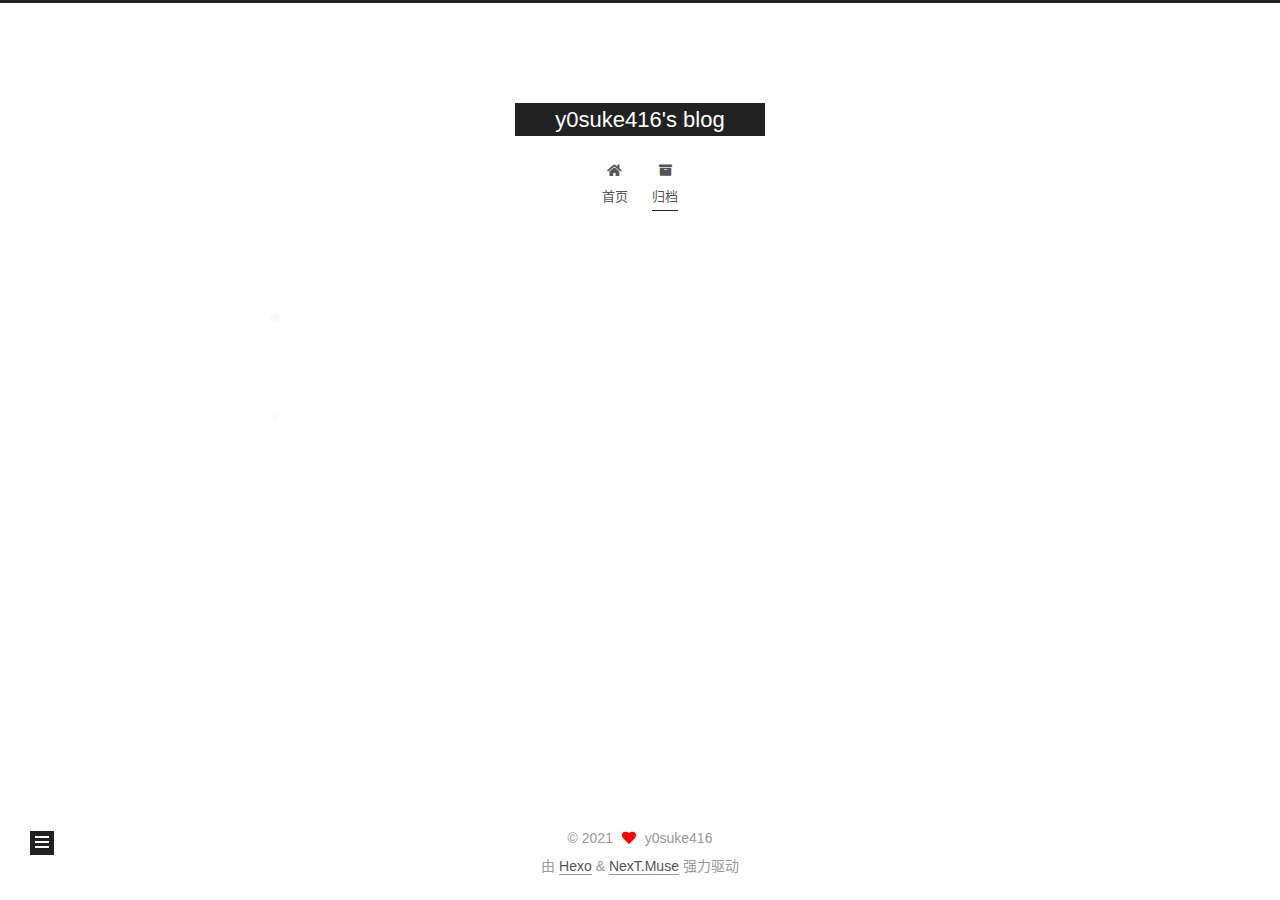
==== archives/2021/index.html @ 045b516f "Site updated: 2021-04-18 16:39:29" ====
<!DOCTYPE html>
<html lang="zh-CN">
<head>
  <meta charset="UTF-8">
<meta name="viewport" content="width=device-width, initial-scale=1, maximum-scale=2">
<meta name="theme-color" content="#222">
<meta name="generator" content="Hexo 5.4.0">
  <link rel="apple-touch-icon" sizes="180x180" href="/images/apple-touch-icon-next.png">
  <link rel="icon" type="image/png" sizes="32x32" href="/images/favicon-32x32-next.png">
  <link rel="icon" type="image/png" sizes="16x16" href="/images/favicon-16x16-next.png">
  <link rel="mask-icon" href="/images/logo.svg" color="#222">

<link rel="stylesheet" href="/css/main.css">


<link rel="stylesheet" href="/lib/font-awesome/css/all.min.css">

<script id="hexo-configurations">
    var NexT = window.NexT || {};
    var CONFIG = {"hostname":"example.com","root":"/","scheme":"Muse","version":"7.8.0","exturl":false,"sidebar":{"position":"left","display":"post","padding":18,"offset":12,"onmobile":false},"copycode":{"enable":false,"show_result":false,"style":null},"back2top":{"enable":true,"sidebar":false,"scrollpercent":false},"bookmark":{"enable":false,"color":"#222","save":"auto"},"fancybox":false,"mediumzoom":false,"lazyload":false,"pangu":false,"comments":{"style":"tabs","active":null,"storage":true,"lazyload":false,"nav":null},"algolia":{"hits":{"per_page":10},"labels":{"input_placeholder":"Search for Posts","hits_empty":"We didn't find any results for the search: ${query}","hits_stats":"${hits} results found in ${time} ms"}},"localsearch":{"enable":false,"trigger":"auto","top_n_per_article":1,"unescape":false,"preload":false},"motion":{"enable":true,"async":false,"transition":{"post_block":"fadeIn","post_header":"slideDownIn","post_body":"slideDownIn","coll_header":"slideLeftIn","sidebar":"slideUpIn"}}};
  </script>

  <meta property="og:type" content="website">
<meta property="og:title" content="y0suke416&#39;s blog">
<meta property="og:url" content="http://example.com/archives/2021/index.html">
<meta property="og:site_name" content="y0suke416&#39;s blog">
<meta property="og:locale" content="zh_CN">
<meta property="article:author" content="y0suke416">
<meta name="twitter:card" content="summary">

<link rel="canonical" href="http://example.com/archives/2021/">


<script id="page-configurations">
  // https://hexo.io/docs/variables.html
  CONFIG.page = {
    sidebar: "",
    isHome : false,
    isPost : false,
    lang   : 'zh-CN'
  };
</script>

  <title>归档 | y0suke416's blog</title>
  






  <noscript>
  <style>
  .use-motion .brand,
  .use-motion .menu-item,
  .sidebar-inner,
  .use-motion .post-block,
  .use-motion .pagination,
  .use-motion .comments,
  .use-motion .post-header,
  .use-motion .post-body,
  .use-motion .collection-header { opacity: initial; }

  .use-motion .site-title,
  .use-motion .site-subtitle {
    opacity: initial;
    top: initial;
  }

  .use-motion .logo-line-before i { left: initial; }
  .use-motion .logo-line-after i { right: initial; }
  </style>
</noscript>

</head>

<body itemscope itemtype="http://schema.org/WebPage">
  <div class="container use-motion">
    <div class="headband"></div>

    <header class="header" itemscope itemtype="http://schema.org/WPHeader">
      <div class="header-inner"><div class="site-brand-container">
  <div class="site-nav-toggle">
    <div class="toggle" aria-label="切换导航栏">
      <span class="toggle-line toggle-line-first"></span>
      <span class="toggle-line toggle-line-middle"></span>
      <span class="toggle-line toggle-line-last"></span>
    </div>
  </div>

  <div class="site-meta">

    <a href="/" class="brand" rel="start">
      <span class="logo-line-before"><i></i></span>
      <h1 class="site-title">y0suke416's blog</h1>
      <span class="logo-line-after"><i></i></span>
    </a>
  </div>

  <div class="site-nav-right">
    <div class="toggle popup-trigger">
    </div>
  </div>
</div>




<nav class="site-nav">
  <ul id="menu" class="main-menu menu">
        <li class="menu-item menu-item-home">

    <a href="/" rel="section"><i class="fa fa-home fa-fw"></i>首页</a>

  </li>
        <li class="menu-item menu-item-archives">

    <a href="/archives/" rel="section"><i class="fa fa-archive fa-fw"></i>归档</a>

  </li>
  </ul>
</nav>




</div>
    </header>

    
  <div class="back-to-top">
    <i class="fa fa-arrow-up"></i>
    <span>0%</span>
  </div>


    <main class="main">
      <div class="main-inner">
        <div class="content-wrap">
          

          <div class="content archive">
            

  
  
  
  <div class="post-block">
    <div class="posts-collapse">
      <div class="collection-title">
        <span class="collection-header">嗯..! 目前共计 1 篇日志。 继续努力。</span>
      </div>

      
    <div class="collection-year">
      <span class="collection-header">2021</span>
    </div>

  <article itemscope itemtype="http://schema.org/Article">
    <header class="post-header">

      <div class="post-meta">
        <time itemprop="dateCreated"
              datetime="2021-04-18T16:29:14+08:00"
              content="2021-04-18">
          04-18
        </time>
      </div>

      <div class="post-title">
          <a class="post-title-link" href="/2021/04/18/hello-world/" itemprop="url">
            <span itemprop="name">Hello World</span>
          </a>
      </div>

    </header>
  </article>


    </div>
  </div>
  
  
  

  



          </div>
          

<script>
  window.addEventListener('tabs:register', () => {
    let { activeClass } = CONFIG.comments;
    if (CONFIG.comments.storage) {
      activeClass = localStorage.getItem('comments_active') || activeClass;
    }
    if (activeClass) {
      let activeTab = document.querySelector(`a[href="#comment-${activeClass}"]`);
      if (activeTab) {
        activeTab.click();
      }
    }
  });
  if (CONFIG.comments.storage) {
    window.addEventListener('tabs:click', event => {
      if (!event.target.matches('.tabs-comment .tab-content .tab-pane')) return;
      let commentClass = event.target.classList[1];
      localStorage.setItem('comments_active', commentClass);
    });
  }
</script>

        </div>
          
  
  <div class="toggle sidebar-toggle">
    <span class="toggle-line toggle-line-first"></span>
    <span class="toggle-line toggle-line-middle"></span>
    <span class="toggle-line toggle-line-last"></span>
  </div>

  <aside class="sidebar">
    <div class="sidebar-inner">

      <ul class="sidebar-nav motion-element">
        <li class="sidebar-nav-toc">
          文章目录
        </li>
        <li class="sidebar-nav-overview">
          站点概览
        </li>
      </ul>

      <!--noindex-->
      <div class="post-toc-wrap sidebar-panel">
      </div>
      <!--/noindex-->

      <div class="site-overview-wrap sidebar-panel">
        <div class="site-author motion-element" itemprop="author" itemscope itemtype="http://schema.org/Person">
  <p class="site-author-name" itemprop="name">y0suke416</p>
  <div class="site-description" itemprop="description"></div>
</div>
<div class="site-state-wrap motion-element">
  <nav class="site-state">
      <div class="site-state-item site-state-posts">
          <a href="/archives/">
        
          <span class="site-state-item-count">1</span>
          <span class="site-state-item-name">日志</span>
        </a>
      </div>
  </nav>
</div>



      </div>

    </div>
  </aside>
  <div id="sidebar-dimmer"></div>


      </div>
    </main>

    <footer class="footer">
      <div class="footer-inner">
        

        

<div class="copyright">
  
  &copy; 
  <span itemprop="copyrightYear">2021</span>
  <span class="with-love">
    <i class="fa fa-heart"></i>
  </span>
  <span class="author" itemprop="copyrightHolder">y0suke416</span>
</div>
  <div class="powered-by">由 <a href="https://hexo.io/" class="theme-link" rel="noopener" target="_blank">Hexo</a> & <a href="https://muse.theme-next.org/" class="theme-link" rel="noopener" target="_blank">NexT.Muse</a> 强力驱动
  </div>

        








      </div>
    </footer>
  </div>

  
  <script src="/lib/anime.min.js"></script>
  <script src="/lib/velocity/velocity.min.js"></script>
  <script src="/lib/velocity/velocity.ui.min.js"></script>

<script src="/js/utils.js"></script>

<script src="/js/motion.js"></script>


<script src="/js/schemes/muse.js"></script>


<script src="/js/next-boot.js"></script>




  















  

  


</body>
</html>
---- css/main.css ----
:root {
  --body-bg-color: #fff;
  --content-bg-color: #fff;
  --card-bg-color: #f5f5f5;
  --text-color: #555;
  --blockquote-color: #666;
  --link-color: #555;
  --link-hover-color: #222;
  --brand-color: #fff;
  --brand-hover-color: #fff;
  --table-row-odd-bg-color: #f9f9f9;
  --table-row-hover-bg-color: #f5f5f5;
  --menu-item-bg-color: #f5f5f5;
  --btn-default-bg: #222;
  --btn-default-color: #fff;
  --btn-default-border-color: #222;
  --btn-default-hover-bg: #fff;
  --btn-default-hover-color: #222;
  --btn-default-hover-border-color: #222;
}
html {
  line-height: 1.15; /* 1 */
  -webkit-text-size-adjust: 100%; /* 2 */
}
body {
  margin: 0;
}
main {
  display: block;
}
h1 {
  font-size: 2em;
  margin: 0.67em 0;
}
hr {
  box-sizing: content-box; /* 1 */
  height: 0; /* 1 */
  overflow: visible; /* 2 */
}
pre {
  font-family: monospace, monospace; /* 1 */
  font-size: 1em; /* 2 */
}
a {
  background: transparent;
}
abbr[title] {
  border-bottom: none; /* 1 */
  text-decoration: underline; /* 2 */
  text-decoration: underline dotted; /* 2 */
}
b,
strong {
  font-weight: bolder;
}
code,
kbd,
samp {
  font-family: monospace, monospace; /* 1 */
  font-size: 1em; /* 2 */
}
small {
  font-size: 80%;
}
sub,
sup {
  font-size: 75%;
  line-height: 0;
  position: relative;
  vertical-align: baseline;
}
sub {
  bottom: -0.25em;
}
sup {
  top: -0.5em;
}
img {
  border-style: none;
}
button,
input,
optgroup,
select,
textarea {
  font-family: inherit; /* 1 */
  font-size: 100%; /* 1 */
  line-height: 1.15; /* 1 */
  margin: 0; /* 2 */
}
button,
input {
/* 1 */
  overflow: visible;
}
button,
select {
/* 1 */
  text-transform: none;
}
button,
[type='button'],
[type='reset'],
[type='submit'] {
  -webkit-appearance: button;
}
button::-moz-focus-inner,
[type='button']::-moz-focus-inner,
[type='reset']::-moz-focus-inner,
[type='submit']::-moz-focus-inner {
  border-style: none;
  padding: 0;
}
button:-moz-focusring,
[type='button']:-moz-focusring,
[type='reset']:-moz-focusring,
[type='submit']:-moz-focusring {
  outline: 1px dotted ButtonText;
}
fieldset {
  padding: 0.35em 0.75em 0.625em;
}
legend {
  box-sizing: border-box; /* 1 */
  color: inherit; /* 2 */
  display: table; /* 1 */
  max-width: 100%; /* 1 */
  padding: 0; /* 3 */
  white-space: normal; /* 1 */
}
progress {
  vertical-align: baseline;
}
textarea {
  overflow: auto;
}
[type='checkbox'],
[type='radio'] {
  box-sizing: border-box; /* 1 */
  padding: 0; /* 2 */
}
[type='number']::-webkit-inner-spin-button,
[type='number']::-webkit-outer-spin-button {
  height: auto;
}
[type='search'] {
  outline-offset: -2px; /* 2 */
  -webkit-appearance: textfield; /* 1 */
}
[type='search']::-webkit-search-decoration {
  -webkit-appearance: none;
}
::-webkit-file-upload-button {
  font: inherit; /* 2 */
  -webkit-appearance: button; /* 1 */
}
details {
  display: block;
}
summary {
  display: list-item;
}
template {
  display: none;
}
[hidden] {
  display: none;
}
::selection {
  background: #262a30;
  color: #eee;
}
html,
body {
  height: 100%;
}
body {
  background: var(--body-bg-color);
  color: var(--text-color);
  font-family: 'Lato', "PingFang SC", "Microsoft YaHei", sans-serif;
  font-size: 1em;
  line-height: 2;
}
@media (max-width: 991px) {
  body {
    padding-left: 0 !important;
    padding-right: 0 !important;
  }
}
h1,
h2,
h3,
h4,
h5,
h6 {
  font-family: 'Lato', "PingFang SC", "Microsoft YaHei", sans-serif;
  font-weight: bold;
  line-height: 1.5;
  margin: 20px 0 15px;
}
h1 {
  font-size: 1.5em;
}
h2 {
  font-size: 1.375em;
}
h3 {
  font-size: 1.25em;
}
h4 {
  font-size: 1.125em;
}
h5 {
  font-size: 1em;
}
h6 {
  font-size: 0.875em;
}
p {
  margin: 0 0 20px 0;
}
a,
span.exturl {
  border-bottom: 1px solid #999;
  color: var(--link-color);
  outline: 0;
  text-decoration: none;
  overflow-wrap: break-word;
  word-wrap: break-word;
  cursor: pointer;
}
a:hover,
span.exturl:hover {
  border-bottom-color: var(--link-hover-color);
  color: var(--link-hover-color);
}
iframe,
img,
video {
  display: block;
  margin-left: auto;
  margin-right: auto;
  max-width: 100%;
}
hr {
  background-image: repeating-linear-gradient(-45deg, #ddd, #ddd 4px, transparent 4px, transparent 8px);
  border: 0;
  height: 3px;
  margin: 40px 0;
}
blockquote {
  border-left: 4px solid #ddd;
  color: var(--blockquote-color);
  margin: 0;
  padding: 0 15px;
}
blockquote cite::before {
  content: '-';
  padding: 0 5px;
}
dt {
  font-weight: bold;
}
dd {
  margin: 0;
  padding: 0;
}
kbd {
  background-color: #f5f5f5;
  background-image: linear-gradient(#eee, #fff, #eee);
  border: 1px solid #ccc;
  border-radius: 0.2em;
  box-shadow: 0.1em 0.1em 0.2em rgba(0,0,0,0.1);
  color: #555;
  font-family: inherit;
  padding: 0.1em 0.3em;
  white-space: nowrap;
}
.table-container {
  overflow: auto;
}
table {
  border-collapse: collapse;
  border-spacing: 0;
  font-size: 0.875em;
  margin: 0 0 20px 0;
  width: 100%;
}
tbody tr:nth-of-type(odd) {
  background: var(--table-row-odd-bg-color);
}
tbody tr:hover {
  background: var(--table-row-hover-bg-color);
}
caption,
th,
td {
  font-weight: normal;
  padding: 8px;
  vertical-align: middle;
}
th,
td {
  border: 1px solid #ddd;
  border-bottom: 3px solid #ddd;
}
th {
  font-weight: 700;
  padding-bottom: 10px;
}
td {
  border-bottom-width: 1px;
}
.btn {
  background: var(--btn-default-bg);
  border: 2px solid var(--btn-default-border-color);
  border-radius: 0;
  color: var(--btn-default-color);
  display: inline-block;
  font-size: 0.875em;
  line-height: 2;
  padding: 0 20px;
  text-decoration: none;
  transition-property: background-color;
  transition-delay: 0s;
  transition-duration: 0.2s;
  transition-timing-function: ease-in-out;
}
.btn:hover {
  background: var(--btn-default-hover-bg);
  border-color: var(--btn-default-hover-border-color);
  color: var(--btn-default-hover-color);
}
.btn + .btn {
  margin: 0 0 8px 8px;
}
.btn .fa-fw {
  text-align: left;
  width: 1.285714285714286em;
}
.toggle {
  line-height: 0;
}
.toggle .toggle-line {
  background: #fff;
  display: inline-block;
  height: 2px;
  left: 0;
  position: relative;
  top: 0;
  transition: all 0.4s;
  vertical-align: top;
  width: 100%;
}
.toggle .toggle-line:not(:first-child) {
  margin-top: 3px;
}
.toggle.toggle-arrow .toggle-line-first {
  left: 50%;
  top: 2px;
  transform: rotate(45deg);
  width: 50%;
}
.toggle.toggle-arrow .toggle-line-middle {
  left: 2px;
  width: 90%;
}
.toggle.toggle-arrow .toggle-line-last {
  left: 50%;
  top: -2px;
  transform: rotate(-45deg);
  width: 50%;
}
.toggle.toggle-close .toggle-line-first {
  transform: rotate(-45deg);
  top: 5px;
}
.toggle.toggle-close .toggle-line-middle {
  opacity: 0;
}
.toggle.toggle-close .toggle-line-last {
  transform: rotate(45deg);
  top: -5px;
}
.highlight,
pre {
  background: #f7f7f7;
  color: #4d4d4c;
  line-height: 1.6;
  margin: 0 auto 20px;
}
pre,
code {
  font-family: consolas, Menlo, monospace, "PingFang SC", "Microsoft YaHei";
}
code {
  background: #eee;
  border-radius: 3px;
  color: #555;
  padding: 2px 4px;
  overflow-wrap: break-word;
  word-wrap: break-word;
}
.highlight *::selection {
  background: #d6d6d6;
}
.highlight pre {
  border: 0;
  margin: 0;
  padding: 10px 0;
}
.highlight table {
  border: 0;
  margin: 0;
  width: auto;
}
.highlight td {
  border: 0;
  padding: 0;
}
.highlight figcaption {
  background: #eff2f3;
  color: #4d4d4c;
  display: flex;
  font-size: 0.875em;
  justify-content: space-between;
  line-height: 1.2;
  padding: 0.5em;
}
.highlight figcaption a {
  color: #4d4d4c;
}
.highlight figcaption a:hover {
  border-bottom-color: #4d4d4c;
}
.highlight .gutter {
  -moz-user-select: none;
  -ms-user-select: none;
  -webkit-user-select: none;
  user-select: none;
}
.highlight .gutter pre {
  background: #eff2f3;
  color: #869194;
  padding-left: 10px;
  padding-right: 10px;
  text-align: right;
}
.highlight .code pre {
  background: #f7f7f7;
  padding-left: 10px;
  width: 100%;
}
.gist table {
  width: auto;
}
.gist table td {
  border: 0;
}
pre {
  overflow: auto;
  padding: 10px;
}
pre code {
  background: none;
  color: #4d4d4c;
  font-size: 0.875em;
  padding: 0;
  text-shadow: none;
}
pre .deletion {
  background: #fdd;
}
pre .addition {
  background: #dfd;
}
pre .meta {
  color: #eab700;
  -moz-user-select: none;
  -ms-user-select: none;
  -webkit-user-select: none;
  user-select: none;
}
pre .comment {
  color: #8e908c;
}
pre .variable,
pre .attribute,
pre .tag,
pre .name,
pre .regexp,
pre .ruby .constant,
pre .xml .tag .title,
pre .xml .pi,
pre .xml .doctype,
pre .html .doctype,
pre .css .id,
pre .css .class,
pre .css .pseudo {
  color: #c82829;
}
pre .number,
pre .preprocessor,
pre .built_in,
pre .builtin-name,
pre .literal,
pre .params,
pre .constant,
pre .command {
  color: #f5871f;
}
pre .ruby .class .title,
pre .css .rules .attribute,
pre .string,
pre .symbol,
pre .value,
pre .inheritance,
pre .header,
pre .ruby .symbol,
pre .xml .cdata,
pre .special,
pre .formula {
  color: #718c00;
}
pre .title,
pre .css .hexcolor {
  color: #3e999f;
}
pre .function,
pre .python .decorator,
pre .python .title,
pre .ruby .function .title,
pre .ruby .title .keyword,
pre .perl .sub,
pre .javascript .title,
pre .coffeescript .title {
  color: #4271ae;
}
pre .keyword,
pre .javascript .function {
  color: #8959a8;
}
.blockquote-center {
  border-left: none;
  margin: 40px 0;
  padding: 0;
  position: relative;
  text-align: center;
}
.blockquote-center .fa {
  display: block;
  opacity: 0.6;
  position: absolute;
  width: 100%;
}
.blockquote-center .fa-quote-left {
  border-top: 1px solid #ccc;
  text-align: left;
  top: -20px;
}
.blockquote-center .fa-quote-right {
  border-bottom: 1px solid #ccc;
  text-align: right;
  bottom: -20px;
}
.blockquote-center p,
.blockquote-center div {
  text-align: center;
}
.post-body .group-picture img {
  margin: 0 auto;
  padding: 0 3px;
}
.group-picture-row {
  margin-bottom: 6px;
  overflow: hidden;
}
.group-picture-column {
  float: left;
  margin-bottom: 10px;
}
.post-body .label {
  color: #555;
  display: inline;
  padding: 0 2px;
}
.post-body .label.default {
  background: #f0f0f0;
}
.post-body .label.primary {
  background: #efe6f7;
}
.post-body .label.info {
  background: #e5f2f8;
}
.post-body .label.success {
  background: #e7f4e9;
}
.post-body .label.warning {
  background: #fcf6e1;
}
.post-body .label.danger {
  background: #fae8eb;
}
.post-body .tabs {
  margin-bottom: 20px;
}
.post-body .tabs,
.tabs-comment {
  display: block;
  padding-top: 10px;
  position: relative;
}
.post-body .tabs ul.nav-tabs,
.tabs-comment ul.nav-tabs {
  display: flex;
  flex-wrap: wrap;
  margin: 0;
  margin-bottom: -1px;
  padding: 0;
}
@media (max-width: 413px) {
  .post-body .tabs ul.nav-tabs,
  .tabs-comment ul.nav-tabs {
    display: block;
    margin-bottom: 5px;
  }
}
.post-body .tabs ul.nav-tabs li.tab,
.tabs-comment ul.nav-tabs li.tab {
  border-bottom: 1px solid #ddd;
  border-left: 1px solid transparent;
  border-right: 1px solid transparent;
  border-top: 3px solid transparent;
  flex-grow: 1;
  list-style-type: none;
  border-radius: 0 0 0 0;
}
@media (max-width: 413px) {
  .post-body .tabs ul.nav-tabs li.tab,
  .tabs-comment ul.nav-tabs li.tab {
    border-bottom: 1px solid transparent;
    border-left: 3px solid transparent;
    border-right: 1px solid transparent;
    border-top: 1px solid transparent;
  }
}
@media (max-width: 413px) {
  .post-body .tabs ul.nav-tabs li.tab,
  .tabs-comment ul.nav-tabs li.tab {
    border-radius: 0;
  }
}
.post-body .tabs ul.nav-tabs li.tab a,
.tabs-comment ul.nav-tabs li.tab a {
  border-bottom: initial;
  display: block;
  line-height: 1.8;
  outline: 0;
  padding: 0.25em 0.75em;
  text-align: center;
  transition-delay: 0s;
  transition-duration: 0.2s;
  transition-timing-function: ease-out;
}
.post-body .tabs ul.nav-tabs li.tab a i,
.tabs-comment ul.nav-tabs li.tab a i {
  width: 1.285714285714286em;
}
.post-body .tabs ul.nav-tabs li.tab.active,
.tabs-comment ul.nav-tabs li.tab.active {
  border-bottom: 1px solid transparent;
  border-left: 1px solid #ddd;
  border-right: 1px solid #ddd;
  border-top: 3px solid #fc6423;
}
@media (max-width: 413px) {
  .post-body .tabs ul.nav-tabs li.tab.active,
  .tabs-comment ul.nav-tabs li.tab.active {
    border-bottom: 1px solid #ddd;
    border-left: 3px solid #fc6423;
    border-right: 1px solid #ddd;
    border-top: 1px solid #ddd;
  }
}
.post-body .tabs ul.nav-tabs li.tab.active a,
.tabs-comment ul.nav-tabs li.tab.active a {
  color: var(--link-color);
  cursor: default;
}
.post-body .tabs .tab-content .tab-pane,
.tabs-comment .tab-content .tab-pane {
  border: 1px solid #ddd;
  border-top: 0;
  padding: 20px 20px 0 20px;
  border-radius: 0;
}
.post-body .tabs .tab-content .tab-pane:not(.active),
.tabs-comment .tab-content .tab-pane:not(.active) {
  display: none;
}
.post-body .tabs .tab-content .tab-pane.active,
.tabs-comment .tab-content .tab-pane.active {
  display: block;
}
.post-body .tabs .tab-content .tab-pane.active:nth-of-type(1),
.tabs-comment .tab-content .tab-pane.active:nth-of-type(1) {
  border-radius: 0 0 0 0;
}
@media (max-width: 413px) {
  .post-body .tabs .tab-content .tab-pane.active:nth-of-type(1),
  .tabs-comment .tab-content .tab-pane.active:nth-of-type(1) {
    border-radius: 0;
  }
}
.post-body .note {
  border-radius: 3px;
  margin-bottom: 20px;
  padding: 1em;
  position: relative;
  border: 1px solid #eee;
  border-left-width: 5px;
}
.post-body .note h2,
.post-body .note h3,
.post-body .note h4,
.post-body .note h5,
.post-body .note h6 {
  margin-top: 0;
  border-bottom: initial;
  margin-bottom: 0;
  padding-top: 0;
}
.post-body .note p:first-child,
.post-body .note ul:first-child,
.post-body .note ol:first-child,
.post-body .note table:first-child,
.post-body .note pre:first-child,
.post-body .note blockquote:first-child,
.post-body .note img:first-child {
  margin-top: 0;
}
.post-body .note p:last-child,
.post-body .note ul:last-child,
.post-body .note ol:last-child,
.post-body .note table:last-child,
.post-body .note pre:last-child,
.post-body .note blockquote:last-child,
.post-body .note img:last-child {
  margin-bottom: 0;
}
.post-body .note.default {
  border-left-color: #777;
}
.post-body .note.default h2,
.post-body .note.default h3,
.post-body .note.default h4,
.post-body .note.default h5,
.post-body .note.default h6 {
  color: #777;
}
.post-body .note.primary {
  border-left-color: #6f42c1;
}
.post-body .note.primary h2,
.post-body .note.primary h3,
.post-body .note.primary h4,
.post-body .note.primary h5,
.post-body .note.primary h6 {
  color: #6f42c1;
}
.post-body .note.info {
  border-left-color: #428bca;
}
.post-body .note.info h2,
.post-body .note.info h3,
.post-body .note.info h4,
.post-body .note.info h5,
.post-body .note.info h6 {
  color: #428bca;
}
.post-body .note.success {
  border-left-color: #5cb85c;
}
.post-body .note.success h2,
.post-body .note.success h3,
.post-body .note.success h4,
.post-body .note.success h5,
.post-body .note.success h6 {
  color: #5cb85c;
}
.post-body .note.warning {
  border-left-color: #f0ad4e;
}
.post-body .note.warning h2,
.post-body .note.warning h3,
.post-body .note.warning h4,
.post-body .note.warning h5,
.post-body .note.warning h6 {
  color: #f0ad4e;
}
.post-body .note.danger {
  border-left-color: #d9534f;
}
.post-body .note.danger h2,
.post-body .note.danger h3,
.post-body .note.danger h4,
.post-body .note.danger h5,
.post-body .note.danger h6 {
  color: #d9534f;
}
.pagination .prev,
.pagination .next,
.pagination .page-number,
.pagination .space {
  display: inline-block;
  margin: 0 10px;
  padding: 0 11px;
  position: relative;
  top: -1px;
}
@media (max-width: 767px) {
  .pagination .prev,
  .pagination .next,
  .pagination .page-number,
  .pagination .space {
    margin: 0 5px;
  }
}
.pagination {
  border-top: 1px solid #eee;
  margin: 120px 0 0;
  text-align: center;
}
.pagination .prev,
.pagination .next,
.pagination .page-number {
  border-bottom: 0;
  border-top: 1px solid #eee;
  transition-property: border-color;
  transition-delay: 0s;
  transition-duration: 0.2s;
  transition-timing-function: ease-in-out;
}
.pagination .prev:hover,
.pagination .next:hover,
.pagination .page-number:hover {
  border-top-color: #222;
}
.pagination .space {
  margin: 0;
  padding: 0;
}
.pagination .prev {
  margin-left: 0;
}
.pagination .next {
  margin-right: 0;
}
.pagination .page-number.current {
  background: #ccc;
  border-top-color: #ccc;
  color: #fff;
}
@media (max-width: 767px) {
  .pagination {
    border-top: none;
  }
  .pagination .prev,
  .pagination .next,
  .pagination .page-number {
    border-bottom: 1px solid #eee;
    border-top: 0;
    margin-bottom: 10px;
    padding: 0 10px;
  }
  .pagination .prev:hover,
  .pagination .next:hover,
  .pagination .page-number:hover {
    border-bottom-color: #222;
  }
}
.comments {
  margin-top: 60px;
  overflow: hidden;
}
.comment-button-group {
  display: flex;
  flex-wrap: wrap-reverse;
  justify-content: center;
  margin: 1em 0;
}
.comment-button-group .comment-button {
  margin: 0.1em 0.2em;
}
.comment-button-group .comment-button.active {
  background: var(--btn-default-hover-bg);
  border-color: var(--btn-default-hover-border-color);
  color: var(--btn-default-hover-color);
}
.comment-position {
  display: none;
}
.comment-position.active {
  display: block;
}
.tabs-comment {
  background: var(--content-bg-color);
  margin-top: 4em;
  padding-top: 0;
}
.tabs-comment .comments {
  border: 0;
  box-shadow: none;
  margin-top: 0;
  padding-top: 0;
}
.container {
  min-height: 100%;
  position: relative;
}
.main-inner {
  margin: 0 auto;
  width: 700px;
}
@media (min-width: 1200px) {
  .main-inner {
    width: 800px;
  }
}
@media (min-width: 1600px) {
  .main-inner {
    width: 900px;
  }
}
@media (max-width: 767px) {
  .content-wrap {
    padding: 0 20px;
  }
}
.header {
  background: transparent;
}
.header-inner {
  margin: 0 auto;
  width: 700px;
}
@media (min-width: 1200px) {
  .header-inner {
    width: 800px;
  }
}
@media (min-width: 1600px) {
  .header-inner {
    width: 900px;
  }
}
.site-brand-container {
  display: flex;
  flex-shrink: 0;
  padding: 0 10px;
}
.headband {
  background: #222;
  height: 3px;
}
.site-meta {
  flex-grow: 1;
  text-align: center;
}
@media (max-width: 767px) {
  .site-meta {
    text-align: center;
  }
}
.brand {
  border-bottom: none;
  color: var(--brand-color);
  display: inline-block;
  line-height: 1.375em;
  padding: 0 40px;
  position: relative;
}
.brand:hover {
  color: var(--brand-hover-color);
}
.site-title {
  font-family: 'Lato', "PingFang SC", "Microsoft YaHei", sans-serif;
  font-size: 1.375em;
  font-weight: normal;
  margin: 0;
}
.site-subtitle {
  color: #999;
  font-size: 0.8125em;
  margin: 10px 0;
}
.use-motion .brand {
  opacity: 0;
}
.use-motion .site-title,
.use-motion .site-subtitle,
.use-motion .custom-logo-image {
  opacity: 0;
  position: relative;
  top: -10px;
}
.site-nav-toggle,
.site-nav-right {
  display: none;
}
@media (max-width: 767px) {
  .site-nav-toggle,
  .site-nav-right {
    display: flex;
    flex-direction: column;
    justify-content: center;
  }
}
.site-nav-toggle .toggle,
.site-nav-right .toggle {
  color: var(--text-color);
  padding: 10px;
  width: 22px;
}
.site-nav-toggle .toggle .toggle-line,
.site-nav-right .toggle .toggle-line {
  background: var(--text-color);
  border-radius: 1px;
}
.site-nav {
  display: block;
}
@media (max-width: 767px) {
  .site-nav {
    clear: both;
    display: none;
  }
}
.site-nav.site-nav-on {
  display: block;
}
.menu {
  margin-top: 20px;
  padding-left: 0;
  text-align: center;
}
.menu-item {
  display: inline-block;
  list-style: none;
  margin: 0 10px;
}
@media (max-width: 767px) {
  .menu-item {
    display: block;
    margin-top: 10px;
  }
  .menu-item.menu-item-search {
    display: none;
  }
}
.menu-item a,
.menu-item span.exturl {
  border-bottom: 0;
  display: block;
  font-size: 0.8125em;
  transition-property: border-color;
  transition-delay: 0s;
  transition-duration: 0.2s;
  transition-timing-function: ease-in-out;
}
@media (hover: none) {
  .menu-item a:hover,
  .menu-item span.exturl:hover {
    border-bottom-color: transparent !important;
  }
}
.menu-item .fa,
.menu-item .fab,
.menu-item .far,
.menu-item .fas {
  margin-right: 8px;
}
.menu-item .badge {
  display: inline-block;
  font-weight: bold;
  line-height: 1;
  margin-left: 0.35em;
  margin-top: 0.35em;
  text-align: center;
  white-space: nowrap;
}
@media (max-width: 767px) {
  .menu-item .badge {
    float: right;
    margin-left: 0;
  }
}
.menu-item-active a,
.menu .menu-item a:hover,
.menu .menu-item span.exturl:hover {
  background: var(--menu-item-bg-color);
}
.use-motion .menu-item {
  opacity: 0;
}
.sidebar {
  background: #222;
  bottom: 0;
  box-shadow: inset 0 2px 6px #000;
  position: fixed;
  top: 0;
}
@media (max-width: 991px) {
  .sidebar {
    display: none;
  }
}
.sidebar-inner {
  color: #999;
  padding: 18px 10px;
  text-align: center;
}
.cc-license {
  margin-top: 10px;
  text-align: center;
}
.cc-license .cc-opacity {
  border-bottom: none;
  opacity: 0.7;
}
.cc-license .cc-opacity:hover {
  opacity: 0.9;
}
.cc-license img {
  display: inline-block;
}
.site-author-image {
  border: 2px solid #333;
  display: block;
  margin: 0 auto;
  max-width: 96px;
  padding: 2px;
}
.site-author-name {
  color: #f5f5f5;
  font-weight: normal;
  margin: 5px 0 0;
  text-align: center;
}
.site-description {
  color: #999;
  font-size: 1em;
  margin-top: 5px;
  text-align: center;
}
.links-of-author {
  margin-top: 15px;
}
.links-of-author a,
.links-of-author span.exturl {
  border-bottom-color: #555;
  display: inline-block;
  font-size: 0.8125em;
  margin-bottom: 10px;
  margin-right: 10px;
  vertical-align: middle;
}
.links-of-author a::before,
.links-of-author span.exturl::before {
  background: #2ae9ff;
  border-radius: 50%;
  content: ' ';
  display: inline-block;
  height: 4px;
  margin-right: 3px;
  vertical-align: middle;
  width: 4px;
}
.sidebar-button {
  margin-top: 15px;
}
.sidebar-button a {
  border: 1px solid #fc6423;
  border-radius: 4px;
  color: #fc6423;
  display: inline-block;
  padding: 0 15px;
}
.sidebar-button a .fa,
.sidebar-button a .fab,
.sidebar-button a .far,
.sidebar-button a .fas {
  margin-right: 5px;
}
.sidebar-button a:hover {
  background: #fc6423;
  border: 1px solid #fc6423;
  color: #fff;
}
.sidebar-button a:hover .fa,
.sidebar-button a:hover .fab,
.sidebar-button a:hover .far,
.sidebar-button a:hover .fas {
  color: #fff;
}
.links-of-blogroll {
  font-size: 0.8125em;
  margin-top: 10px;
}
.links-of-blogroll-title {
  font-size: 0.875em;
  font-weight: 600;
  margin-top: 0;
}
.links-of-blogroll-list {
  list-style: none;
  margin: 0;
  padding: 0;
}
#sidebar-dimmer {
  display: none;
}
@media (max-width: 767px) {
  #sidebar-dimmer {
    background: #000;
    display: block;
    height: 100%;
    left: 100%;
    opacity: 0;
    position: fixed;
    top: 0;
    width: 100%;
    z-index: 1100;
  }
  .sidebar-active + #sidebar-dimmer {
    opacity: 0.7;
    transform: translateX(-100%);
    transition: opacity 0.5s;
  }
}
.sidebar-nav {
  margin: 0;
  padding-bottom: 20px;
  padding-left: 0;
}
.sidebar-nav li {
  border-bottom: 1px solid transparent;
  color: #666;
  cursor: pointer;
  display: inline-block;
  font-size: 0.875em;
}
.sidebar-nav li.sidebar-nav-overview {
  margin-left: 10px;
}
.sidebar-nav li:hover {
  color: #f5f5f5;
}
.sidebar-nav .sidebar-nav-active {
  border-bottom-color: #87daff;
  color: #87daff;
}
.sidebar-nav .sidebar-nav-active:hover {
  color: #87daff;
}
.sidebar-panel {
  display: none;
  overflow-x: hidden;
  overflow-y: auto;
}
.sidebar-panel-active {
  display: block;
}
.sidebar-toggle {
  background: #222;
  bottom: 45px;
  cursor: pointer;
  height: 14px;
  left: 30px;
  padding: 5px;
  position: fixed;
  width: 14px;
  z-index: 1300;
}
@media (max-width: 991px) {
  .sidebar-toggle {
    left: 20px;
    opacity: 0.8;
    display: none;
  }
}
.sidebar-toggle:hover .toggle-line {
  background: #87daff;
}
.post-toc {
  font-size: 0.875em;
}
.post-toc ol {
  list-style: none;
  margin: 0;
  padding: 0 2px 5px 10px;
  text-align: left;
}
.post-toc ol > ol {
  padding-left: 0;
}
.post-toc ol a {
  transition-property: all;
  transition-delay: 0s;
  transition-duration: 0.2s;
  transition-timing-function: ease-in-out;
}
.post-toc .nav-item {
  line-height: 1.8;
  overflow: hidden;
  text-overflow: ellipsis;
  white-space: nowrap;
}
.post-toc .nav .nav-child {
  display: none;
}
.post-toc .nav .active > .nav-child {
  display: block;
}
.post-toc .nav .active-current > .nav-child {
  display: block;
}
.post-toc .nav .active-current > .nav-child > .nav-item {
  display: block;
}
.post-toc .nav .active > a {
  border-bottom-color: #87daff;
  color: #87daff;
}
.post-toc .nav .active-current > a {
  color: #87daff;
}
.post-toc .nav .active-current > a:hover {
  color: #87daff;
}
.site-state {
  display: flex;
  justify-content: center;
  line-height: 1.4;
  margin-top: 10px;
  overflow: hidden;
  text-align: center;
  white-space: nowrap;
}
.site-state-item {
  padding: 0 15px;
}
.site-state-item:not(:first-child) {
  border-left: 1px solid #333;
}
.site-state-item a {
  border-bottom: none;
}
.site-state-item-count {
  display: block;
  font-size: 1.25em;
  font-weight: 600;
  text-align: center;
}
.site-state-item-name {
  color: inherit;
  font-size: 0.875em;
}
.footer {
  color: #999;
  font-size: 0.875em;
  padding: 20px 0;
}
.footer.footer-fixed {
  bottom: 0;
  left: 0;
  position: absolute;
  right: 0;
}
.footer-inner {
  box-sizing: border-box;
  margin: 0 auto;
  text-align: center;
  width: 700px;
}
@media (min-width: 1200px) {
  .footer-inner {
    width: 800px;
  }
}
@media (min-width: 1600px) {
  .footer-inner {
    width: 900px;
  }
}
.languages {
  display: inline-block;
  font-size: 1.125em;
  position: relative;
}
.languages .lang-select-label span {
  margin: 0 0.5em;
}
.languages .lang-select {
  height: 100%;
  left: 0;
  opacity: 0;
  position: absolute;
  top: 0;
  width: 100%;
}
.with-love {
  color: #ff0000;
  display: inline-block;
  margin: 0 5px;
}
.powered-by,
.theme-info {
  display: inline-block;
}
@-moz-keyframes iconAnimate {
  0%, 100% {
    transform: scale(1);
  }
  10%, 30% {
    transform: scale(0.9);
  }
  20%, 40%, 60%, 80% {
    transform: scale(1.1);
  }
  50%, 70% {
    transform: scale(1.1);
  }
}
@-webkit-keyframes iconAnimate {
  0%, 100% {
    transform: scale(1);
  }
  10%, 30% {
    transform: scale(0.9);
  }
  20%, 40%, 60%, 80% {
    transform: scale(1.1);
  }
  50%, 70% {
    transform: scale(1.1);
  }
}
@-o-keyframes iconAnimate {
  0%, 100% {
    transform: scale(1);
  }
  10%, 30% {
    transform: scale(0.9);
  }
  20%, 40%, 60%, 80% {
    transform: scale(1.1);
  }
  50%, 70% {
    transform: scale(1.1);
  }
}
@keyframes iconAnimate {
  0%, 100% {
    transform: scale(1);
  }
  10%, 30% {
    transform: scale(0.9);
  }
  20%, 40%, 60%, 80% {
    transform: scale(1.1);
  }
  50%, 70% {
    transform: scale(1.1);
  }
}
.back-to-top {
  font-size: 12px;
  text-align: center;
  transition-delay: 0s;
  transition-duration: 0.2s;
  transition-timing-function: ease-in-out;
}
.back-to-top {
  background: #222;
  bottom: -100px;
  box-sizing: border-box;
  color: #fff;
  cursor: pointer;
  left: 30px;
  opacity: 1;
  padding: 0 6px;
  position: fixed;
  transition-property: bottom;
  z-index: 1300;
  width: 24px;
}
.back-to-top span {
  display: none;
}
.back-to-top:hover {
  color: #87daff;
}
.back-to-top.back-to-top-on {
  bottom: 19px;
}
@media (max-width: 991px) {
  .back-to-top {
    left: 20px;
    opacity: 0.8;
  }
}
.post-body {
  font-family: 'Lato', "PingFang SC", "Microsoft YaHei", sans-serif;
  overflow-wrap: break-word;
  word-wrap: break-word;
}
@media (min-width: 1200px) {
  .post-body {
    font-size: 1.125em;
  }
}
.post-body .exturl .fa {
  font-size: 0.875em;
  margin-left: 4px;
}
.post-body .image-caption,
.post-body .figure .caption {
  color: #999;
  font-size: 0.875em;
  font-weight: bold;
  line-height: 1;
  margin: -20px auto 15px;
  text-align: center;
}
.post-sticky-flag {
  display: inline-block;
  transform: rotate(30deg);
}
.post-button {
  margin-top: 40px;
  text-align: center;
}
.use-motion .post-block,
.use-motion .pagination,
.use-motion .comments {
  opacity: 0;
}
.use-motion .post-header {
  opacity: 0;
}
.use-motion .post-body {
  opacity: 0;
}
.use-motion .collection-header {
  opacity: 0;
}
.posts-collapse {
  margin-left: 35px;
  position: relative;
}
@media (max-width: 767px) {
  .posts-collapse {
    margin-left: 0px;
    margin-right: 0px;
  }
}
.posts-collapse .collection-title {
  font-size: 1.125em;
  position: relative;
}
.posts-collapse .collection-title::before {
  background: #999;
  border: 1px solid #fff;
  border-radius: 50%;
  content: ' ';
  height: 10px;
  left: 0;
  margin-left: -6px;
  margin-top: -4px;
  position: absolute;
  top: 50%;
  width: 10px;
}
.posts-collapse .collection-year {
  font-size: 1.5em;
  font-weight: bold;
  margin: 60px 0;
  position: relative;
}
.posts-collapse .collection-year::before {
  background: #bbb;
  border-radius: 50%;
  content: ' ';
  height: 8px;
  left: 0;
  margin-left: -4px;
  margin-top: -4px;
  position: absolute;
  top: 50%;
  width: 8px;
}
.posts-collapse .collection-header {
  display: block;
  margin: 0 0 0 20px;
}
.posts-collapse .collection-header small {
  color: #bbb;
  margin-left: 5px;
}
.posts-collapse .post-header {
  border-bottom: 1px dashed #ccc;
  margin: 30px 0;
  padding-left: 15px;
  position: relative;
  transition-property: border;
  transition-delay: 0s;
  transition-duration: 0.2s;
  transition-timing-function: ease-in-out;
}
.posts-collapse .post-header::before {
  background: #bbb;
  border: 1px solid #fff;
  border-radius: 50%;
  content: ' ';
  height: 6px;
  left: 0;
  margin-left: -4px;
  position: absolute;
  top: 0.75em;
  transition-property: background;
  width: 6px;
  transition-delay: 0s;
  transition-duration: 0.2s;
  transition-timing-function: ease-in-out;
}
.posts-collapse .post-header:hover {
  border-bottom-color: #666;
}
.posts-collapse .post-header:hover::before {
  background: #222;
}
.posts-collapse .post-meta {
  display: inline;
  font-size: 0.75em;
  margin-right: 10px;
}
.posts-collapse .post-title {
  display: inline;
}
.posts-collapse .post-title a,
.posts-collapse .post-title span.exturl {
  border-bottom: none;
  color: var(--link-color);
}
.posts-collapse .post-title .fa-external-link-alt {
  font-size: 0.875em;
  margin-left: 5px;
}
.posts-collapse::before {
  background: #f5f5f5;
  content: ' ';
  height: 100%;
  left: 0;
  margin-left: -2px;
  position: absolute;
  top: 1.25em;
  width: 4px;
}
.post-eof {
  background: #ccc;
  height: 1px;
  margin: 80px auto 60px;
  text-align: center;
  width: 8%;
}
.post-block:last-of-type .post-eof {
  display: none;
}
.content {
  padding-top: 40px;
}
@media (min-width: 992px) {
  .post-body {
    text-align: justify;
  }
}
@media (max-width: 991px) {
  .post-body {
    text-align: justify;
  }
}
.post-body h1,
.post-body h2,
.post-body h3,
.post-body h4,
.post-body h5,
.post-body h6 {
  padding-top: 10px;
}
.post-body h1 .header-anchor,
.post-body h2 .header-anchor,
.post-body h3 .header-anchor,
.post-body h4 .header-anchor,
.post-body h5 .header-anchor,
.post-body h6 .header-anchor {
  border-bottom-style: none;
  color: #ccc;
  float: right;
  margin-left: 10px;
  visibility: hidden;
}
.post-body h1 .header-anchor:hover,
.post-body h2 .header-anchor:hover,
.post-body h3 .header-anchor:hover,
.post-body h4 .header-anchor:hover,
.post-body h5 .header-anchor:hover,
.post-body h6 .header-anchor:hover {
  color: inherit;
}
.post-body h1:hover .header-anchor,
.post-body h2:hover .header-anchor,
.post-body h3:hover .header-anchor,
.post-body h4:hover .header-anchor,
.post-body h5:hover .header-anchor,
.post-body h6:hover .header-anchor {
  visibility: visible;
}
.post-body iframe,
.post-body img,
.post-body video {
  margin-bottom: 20px;
}
.post-body .video-container {
  height: 0;
  margin-bottom: 20px;
  overflow: hidden;
  padding-top: 75%;
  position: relative;
  width: 100%;
}
.post-body .video-container iframe,
.post-body .video-container object,
.post-body .video-container embed {
  height: 100%;
  left: 0;
  margin: 0;
  position: absolute;
  top: 0;
  width: 100%;
}
.post-gallery {
  align-items: center;
  display: grid;
  grid-gap: 10px;
  grid-template-columns: 1fr 1fr 1fr;
  margin-bottom: 20px;
}
@media (max-width: 767px) {
  .post-gallery {
    grid-template-columns: 1fr 1fr;
  }
}
.post-gallery a {
  border: 0;
}
.post-gallery img {
  margin: 0;
}
.posts-expand .post-header {
  font-size: 1.125em;
}
.posts-expand .post-title {
  font-size: 1.5em;
  font-weight: normal;
  margin: initial;
  text-align: center;
  overflow-wrap: break-word;
  word-wrap: break-word;
}
.posts-expand .post-title-link {
  border-bottom: none;
  color: var(--link-color);
  display: inline-block;
  position: relative;
  vertical-align: top;
}
.posts-expand .post-title-link::before {
  background: var(--link-color);
  bottom: 0;
  content: '';
  height: 2px;
  left: 0;
  position: absolute;
  transform: scaleX(0);
  visibility: hidden;
  width: 100%;
  transition-delay: 0s;
  transition-duration: 0.2s;
  transition-timing-function: ease-in-out;
}
.posts-expand .post-title-link:hover::before {
  transform: scaleX(1);
  visibility: visible;
}
.posts-expand .post-title-link .fa-external-link-alt {
  font-size: 0.875em;
  margin-left: 5px;
}
.posts-expand .post-meta {
  color: #999;
  font-family: 'Lato', "PingFang SC", "Microsoft YaHei", sans-serif;
  font-size: 0.75em;
  margin: 3px 0 60px 0;
  text-align: center;
}
.posts-expand .post-meta .post-description {
  font-size: 0.875em;
  margin-top: 2px;
}
.posts-expand .post-meta time {
  border-bottom: 1px dashed #999;
  cursor: pointer;
}
.post-meta .post-meta-item + .post-meta-item::before {
  content: '|';
  margin: 0 0.5em;
}
.post-meta-divider {
  margin: 0 0.5em;
}
.post-meta-item-icon {
  margin-right: 3px;
}
@media (max-width: 991px) {
  .post-meta-item-icon {
    display: inline-block;
  }
}
@media (max-width: 991px) {
  .post-meta-item-text {
    display: none;
  }
}
.post-nav {
  border-top: 1px solid #eee;
  display: flex;
  justify-content: space-between;
  margin-top: 15px;
  padding: 10px 5px 0;
}
.post-nav-item {
  flex: 1;
}
.post-nav-item a {
  border-bottom: none;
  display: block;
  font-size: 0.875em;
  line-height: 1.6;
  position: relative;
}
.post-nav-item a:active {
  top: 2px;
}
.post-nav-item .fa {
  font-size: 0.75em;
}
.post-nav-item:first-child {
  margin-right: 15px;
}
.post-nav-item:first-child .fa {
  margin-right: 5px;
}
.post-nav-item:last-child {
  margin-left: 15px;
  text-align: right;
}
.post-nav-item:last-child .fa {
  margin-left: 5px;
}
.rtl.post-body p,
.rtl.post-body a,
.rtl.post-body h1,
.rtl.post-body h2,
.rtl.post-body h3,
.rtl.post-body h4,
.rtl.post-body h5,
.rtl.post-body h6,
.rtl.post-body li,
.rtl.post-body ul,
.rtl.post-body ol {
  direction: rtl;
  font-family: UKIJ Ekran;
}
.rtl.post-title {
  font-family: UKIJ Ekran;
}
.post-tags {
  margin-top: 40px;
  text-align: center;
}
.post-tags a {
  display: inline-block;
  font-size: 0.8125em;
}
.post-tags a:not(:last-child) {
  margin-right: 10px;
}
.post-widgets {
  border-top: 1px solid #eee;
  margin-top: 15px;
  text-align: center;
}
.wp_rating {
  height: 20px;
  line-height: 20px;
  margin-top: 10px;
  padding-top: 6px;
  text-align: center;
}
.social-like {
  display: flex;
  font-size: 0.875em;
  justify-content: center;
  text-align: center;
}
.reward-container {
  margin: 20px auto;
  padding: 10px 0;
  text-align: center;
  width: 90%;
}
.reward-container button {
  background: transparent;
  border: 1px solid #fc6423;
  border-radius: 0;
  color: #fc6423;
  cursor: pointer;
  line-height: 2;
  outline: 0;
  padding: 0 15px;
  vertical-align: text-top;
}
.reward-container button:hover {
  background: #fc6423;
  border: 1px solid transparent;
  color: #fa9366;
}
#qr {
  padding-top: 20px;
}
#qr a {
  border: 0;
}
#qr img {
  display: inline-block;
  margin: 0.8em 2em 0 2em;
  max-width: 100%;
  width: 180px;
}
#qr p {
  text-align: center;
}
.category-all-page .category-all-title {
  text-align: center;
}
.category-all-page .category-all {
  margin-top: 20px;
}
.category-all-page .category-list {
  list-style: none;
  margin: 0;
  padding: 0;
}
.category-all-page .category-list-item {
  margin: 5px 10px;
}
.category-all-page .category-list-count {
  color: #bbb;
}
.category-all-page .category-list-count::before {
  content: ' (';
  display: inline;
}
.category-all-page .category-list-count::after {
  content: ') ';
  display: inline;
}
.category-all-page .category-list-child {
  padding-left: 10px;
}
.event-list {
  padding: 0;
}
.event-list hr {
  background: #222;
  margin: 20px 0 45px 0;
}
.event-list hr::after {
  background: #222;
  color: #fff;
  content: 'NOW';
  display: inline-block;
  font-weight: bold;
  padding: 0 5px;
  text-align: right;
}
.event-list .event {
  background: #222;
  margin: 20px 0;
  min-height: 40px;
  padding: 15px 0 15px 10px;
}
.event-list .event .event-summary {
  color: #fff;
  margin: 0;
  padding-bottom: 3px;
}
.event-list .event .event-summary::before {
  animation: dot-flash 1s alternate infinite ease-in-out;
  color: #fff;
  content: '\f111';
  display: inline-block;
  font-size: 10px;
  margin-right: 25px;
  vertical-align: middle;
  font-family: 'Font Awesome 5 Free';
  font-weight: 900;
}
.event-list .event .event-relative-time {
  color: #bbb;
  display: inline-block;
  font-size: 12px;
  font-weight: normal;
  padding-left: 12px;
}
.event-list .event .event-details {
  color: #fff;
  display: block;
  line-height: 18px;
  margin-left: 56px;
  padding-bottom: 6px;
  padding-top: 3px;
  text-indent: -24px;
}
.event-list .event .event-details::before {
  color: #fff;
  display: inline-block;
  margin-right: 9px;
  text-align: center;
  text-indent: 0;
  width: 14px;
  font-family: 'Font Awesome 5 Free';
  font-weight: 900;
}
.event-list .event .event-details.event-location::before {
  content: '\f041';
}
.event-list .event .event-details.event-duration::before {
  content: '\f017';
}
.event-list .event-past {
  background: #f5f5f5;
}
.event-list .event-past .event-summary,
.event-list .event-past .event-details {
  color: #bbb;
  opacity: 0.9;
}
.event-list .event-past .event-summary::before,
.event-list .event-past .event-details::before {
  animation: none;
  color: #bbb;
}
@-moz-keyframes dot-flash {
  from {
    opacity: 1;
    transform: scale(1);
  }
  to {
    opacity: 0;
    transform: scale(0.8);
  }
}
@-webkit-keyframes dot-flash {
  from {
    opacity: 1;
    transform: scale(1);
  }
  to {
    opacity: 0;
    transform: scale(0.8);
  }
}
@-o-keyframes dot-flash {
  from {
    opacity: 1;
    transform: scale(1);
  }
  to {
    opacity: 0;
    transform: scale(0.8);
  }
}
@keyframes dot-flash {
  from {
    opacity: 1;
    transform: scale(1);
  }
  to {
    opacity: 0;
    transform: scale(0.8);
  }
}
ul.breadcrumb {
  font-size: 0.75em;
  list-style: none;
  margin: 1em 0;
  padding: 0 2em;
  text-align: center;
}
ul.breadcrumb li {
  display: inline;
}
ul.breadcrumb li + li::before {
  content: '/\00a0';
  font-weight: normal;
  padding: 0.5em;
}
ul.breadcrumb li + li:last-child {
  font-weight: bold;
}
.tag-cloud {
  text-align: center;
}
.tag-cloud a {
  display: inline-block;
  margin: 10px;
}
.tag-cloud a:hover {
  color: var(--link-hover-color) !important;
}
.gt-header a,
.gt-comments a,
.gt-popup a {
  border-bottom: none;
}
.gt-container .gt-popup .gt-action.is--active::before {
  top: 0.7em;
}
@media (max-width: 767px) {
  .header-inner,
  .main-inner,
  .footer-inner {
    width: auto;
  }
}
.header-inner {
  padding-top: 100px;
}
@media (max-width: 767px) {
  .header-inner {
    padding-top: 50px;
  }
}
.main-inner {
  padding-bottom: 60px;
}
.content {
  padding-top: 70px;
}
@media (max-width: 767px) {
  .content {
    padding-top: 35px;
  }
}
embed {
  display: block;
  margin: 0 auto 25px auto;
}
.custom-logo .site-meta-headline {
  text-align: center;
}
.custom-logo .site-title {
  color: #222;
  margin: 10px auto 0;
}
.custom-logo .site-title a {
  border: 0;
}
.custom-logo-image {
  background: #fff;
  margin: 0 auto;
  max-width: 150px;
  padding: 5px;
}
.brand {
  background: var(--btn-default-bg);
}
@media (max-width: 767px) {
  .site-nav {
    border-bottom: 1px solid #ddd;
    border-top: 1px solid #ddd;
    left: 0;
    margin: 0;
    padding: 0;
    width: 100%;
  }
}
@media (max-width: 767px) {
  .menu {
    text-align: left;
  }
}
.menu-item-active a,
.menu .menu-item a:hover,
.menu .menu-item span.exturl:hover {
  background: transparent;
  border-bottom: 1px solid var(--link-hover-color) !important;
}
@media (max-width: 767px) {
  .menu-item-active a,
  .menu .menu-item a:hover,
  .menu .menu-item span.exturl:hover {
    border-bottom: 1px dotted #ddd !important;
  }
}
@media (max-width: 767px) {
  .menu .menu-item {
    margin: 0 10px;
  }
}
.menu .menu-item a,
.menu .menu-item span.exturl {
  border-bottom: 1px solid transparent;
}
@media (max-width: 767px) {
  .menu .menu-item a,
  .menu .menu-item span.exturl {
    padding: 5px 10px;
  }
}
@media (min-width: 768px) {
  .menu .menu-item .fa,
  .menu .menu-item .fab,
  .menu .menu-item .far,
  .menu .menu-item .fas {
    display: block;
    line-height: 2;
    margin-right: 0;
    width: 100%;
  }
}
.menu .menu-item .badge {
  background: #eee;
  padding: 1px 4px;
}
.sub-menu {
  margin: 10px 0;
}
.sub-menu .menu-item {
  display: inline-block;
}
.sidebar {
  left: -320px;
}
.sidebar.sidebar-active {
  left: 0;
}
.sidebar {
  width: 320px;
  z-index: 1200;
  transition-delay: 0s;
  transition-duration: 0.2s;
  transition-timing-function: ease-out;
}
.sidebar a,
.sidebar span.exturl {
  border-bottom-color: #555;
  color: #999;
}
.sidebar a:hover,
.sidebar span.exturl:hover {
  border-bottom-color: #eee;
  color: #eee;
}
.links-of-blogroll-item {
  padding: 2px 10px;
}
.links-of-blogroll-item a,
.links-of-blogroll-item span.exturl {
  box-sizing: border-box;
  display: inline-block;
  max-width: 280px;
  overflow: hidden;
  text-overflow: ellipsis;
  white-space: nowrap;
}
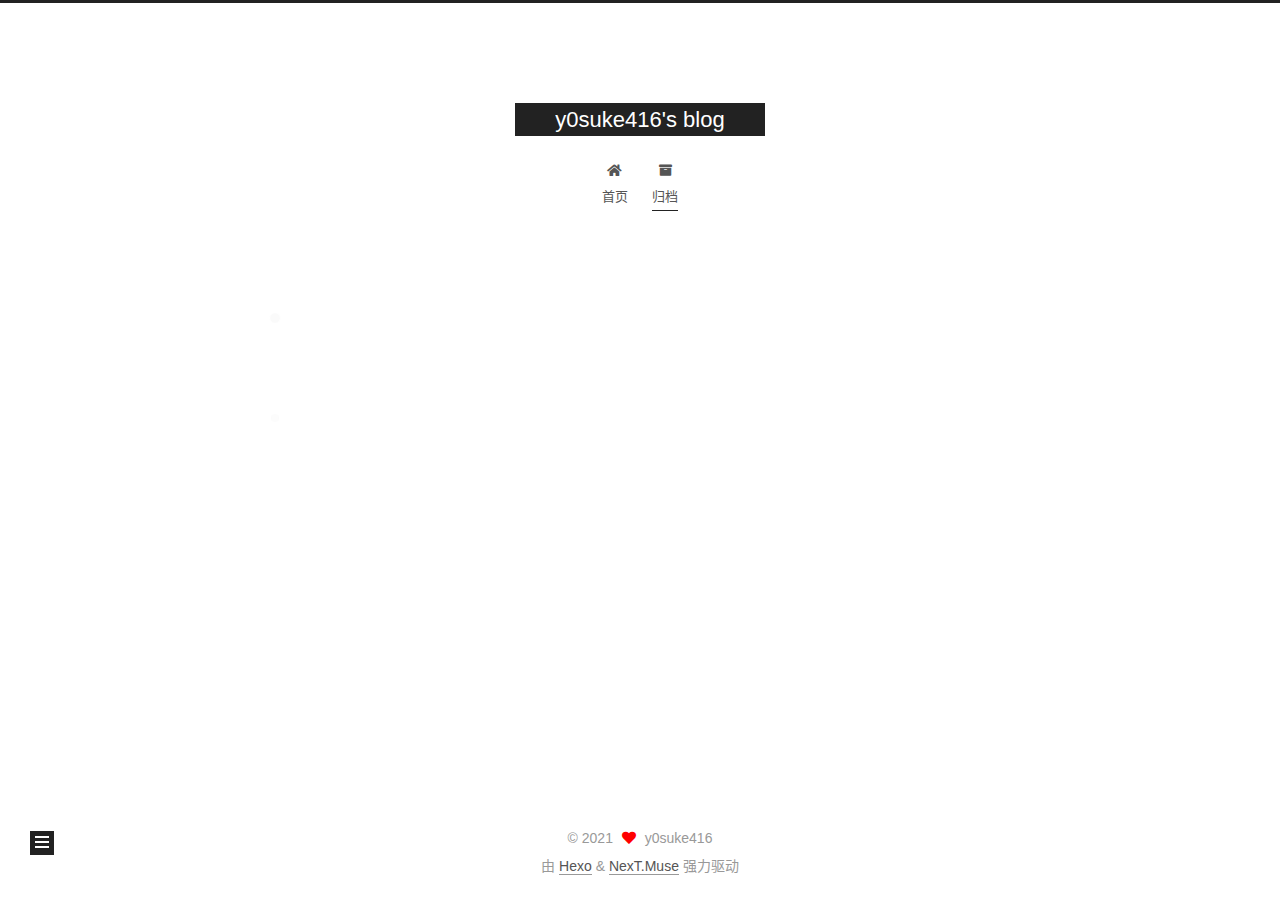
==== commit 92b85bfc: "Site updated: 2021-04-18 20:16:40" ====
--- a/archives/2021/index.html
+++ b/archives/2021/index.html
@@ -161,15 +161,15 @@
 
       <div class="post-meta">
         <time itemprop="dateCreated"
-              datetime="2021-04-18T16:29:14+08:00"
+              datetime="2021-04-18T17:15:17+08:00"
               content="2021-04-18">
           04-18
         </time>
       </div>
 
       <div class="post-title">
-          <a class="post-title-link" href="/2021/04/18/hello-world/" itemprop="url">
-            <span itemprop="name">Hello World</span>
+          <a class="post-title-link" href="/2021/04/18/PicoCTF%20Writeup:General%20Skills/" itemprop="url">
+            <span itemprop="name">PicoCTF Writeup - General Skills</span>
           </a>
       </div>
 
@@ -252,6 +252,10 @@
           <span class="site-state-item-name">日志</span>
         </a>
       </div>
+      <div class="site-state-item site-state-tags">
+        <span class="site-state-item-count">1</span>
+        <span class="site-state-item-name">标签</span>
+      </div>
   </nav>
 </div>
 
--- a/css/main.css
+++ b/css/main.css
@@ -1168,7 +1168,7 @@
 }
 .links-of-author a::before,
 .links-of-author span.exturl::before {
-  background: #2ae9ff;
+  background: #d96265;
   border-radius: 50%;
   content: ' ';
   display: inline-block;
